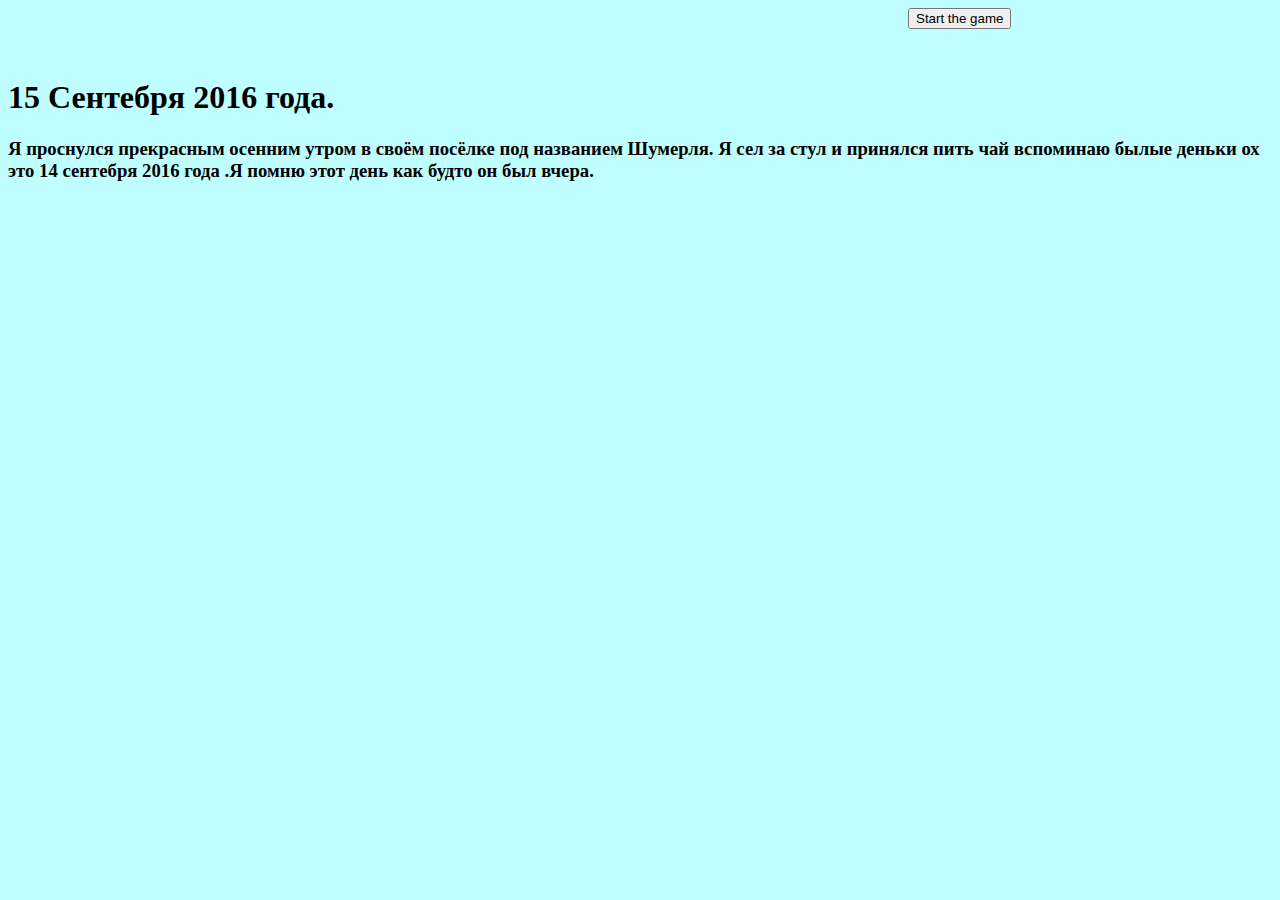
==== index.html @ 6ef7521e "fan" ====
﻿
<!DOCTYPE html>
<html lang="en">
<head>
  <meta charset="UTF-8">
  <meta name="viewport" content="width=device-width, initial-scale=1.0">
  <meta http-equiv="X-UA-Compatible" content="ie=edge">
  <link href="css/style.css" rel="stylesheet" type="text/css">
  <title>Document</title>
  <style> body{background:#BFFFFF} </style>
</head>
 
<body>
 
      <div class="New">
 <form>
   <a href="Next.html"><input type="button" value="Start the game"></a>
 </form>
      
     </div>
<div>
<h1>15 Сентебря 2016 года. </h1>
<h3>Я проснулся прекрасным осенним утром в своём посёлке под названием Шумерля. Я сел за стул и принялся пить чай вспоминаю былые деньки ох это 14 сентебря 2016 года .Я помню этот день как будто он был вчера.</h3>
</div>
<script src="js/script.js"></script>  
</body>
</html>
---- css/style.css ----
.New{
width: 70px;
    height: 50px;
    background-color:#write;
   
    margin-left: 900px;
    border-radius: 2px;
    text-align:center;
}
.left{width: 40%;
    height: 555px;
    border: 2px solid black;
    float:left;
}             
.right{width: 40%;
    height: 555px;
    border: 2px solid black;
    float: right;

}
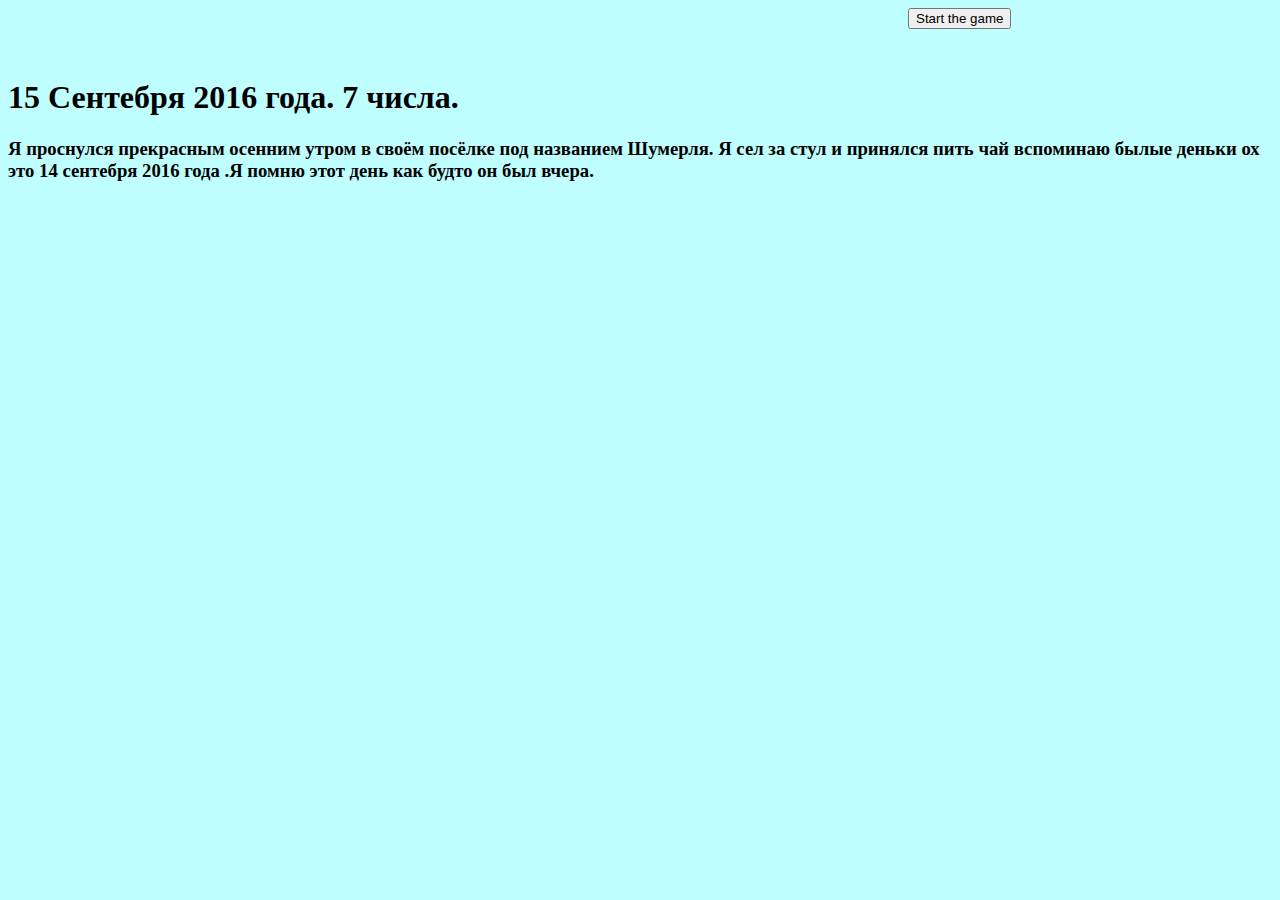
==== commit 7f3c66e4: "test" ====
--- a/index.html
+++ b/index.html
@@ -19,7 +19,7 @@
       
      </div>
 <div>
-<h1>15 Сентебря 2016 года. </h1>
+<h1>15 Сентебря 2016 года. 7 числа.</h1>
 <h3>Я проснулся прекрасным осенним утром в своём посёлке под названием Шумерля. Я сел за стул и принялся пить чай вспоминаю былые деньки ох это 14 сентебря 2016 года .Я помню этот день как будто он был вчера.</h3>
 </div>
 <script src="js/script.js"></script>  
